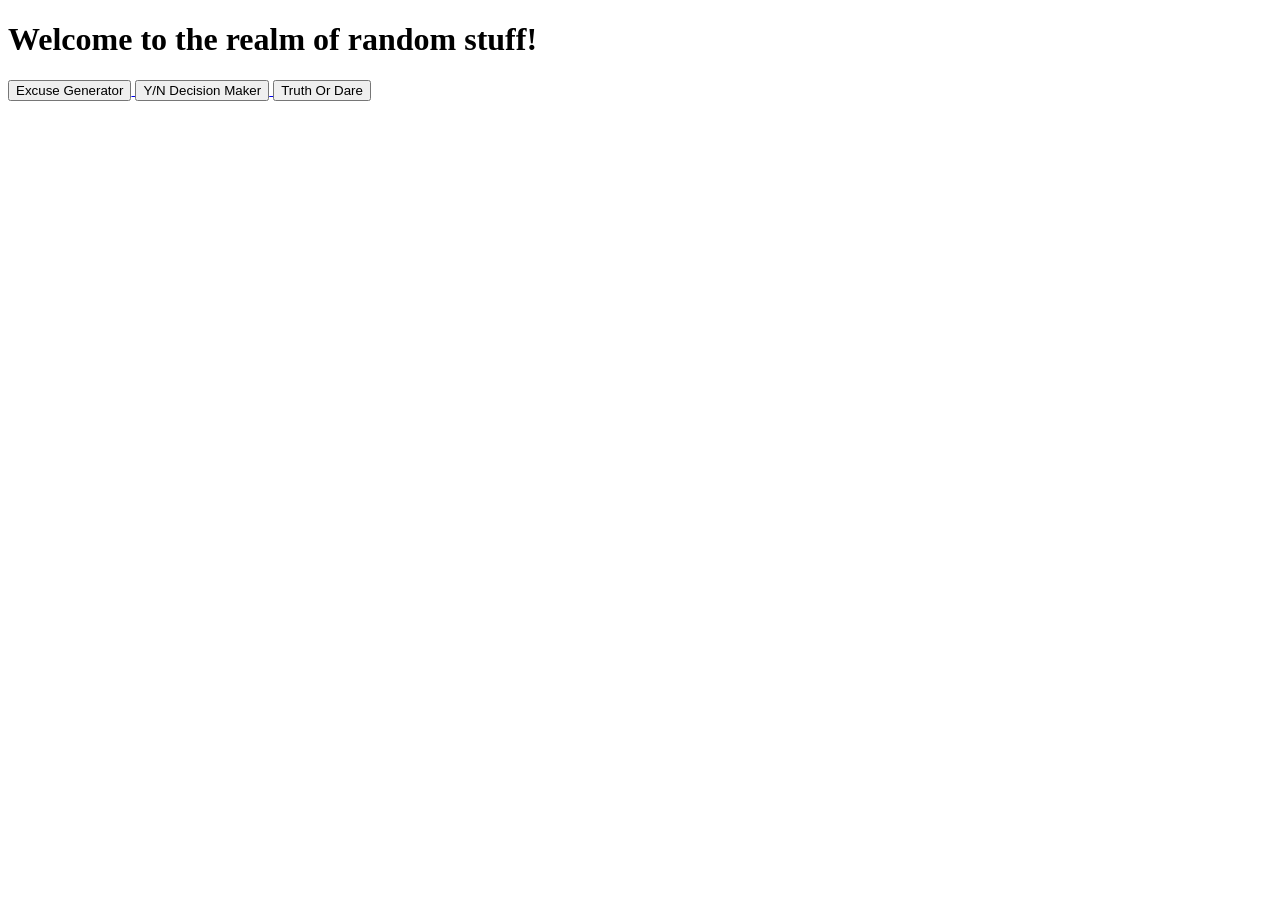
==== index.html @ 16cbc592 "Add files via upload" ====
<!DOCTYPE html>
<html>
    <head><title>Random Stuff!</title></head>
    <body>
        <h1>Welcome to the realm of random stuff!</h1>
        <a href="excuses.html">
            <button class="excuses">Excuse Generator</button>
        </a>
         <a href="decider.html">
            <button class="decide">Y/N Decision Maker</button>
        </a>
        <a href="truth-or-dare.html">
            <button class="tod">Truth Or Dare</button>
        </a>
    </body>
</html>
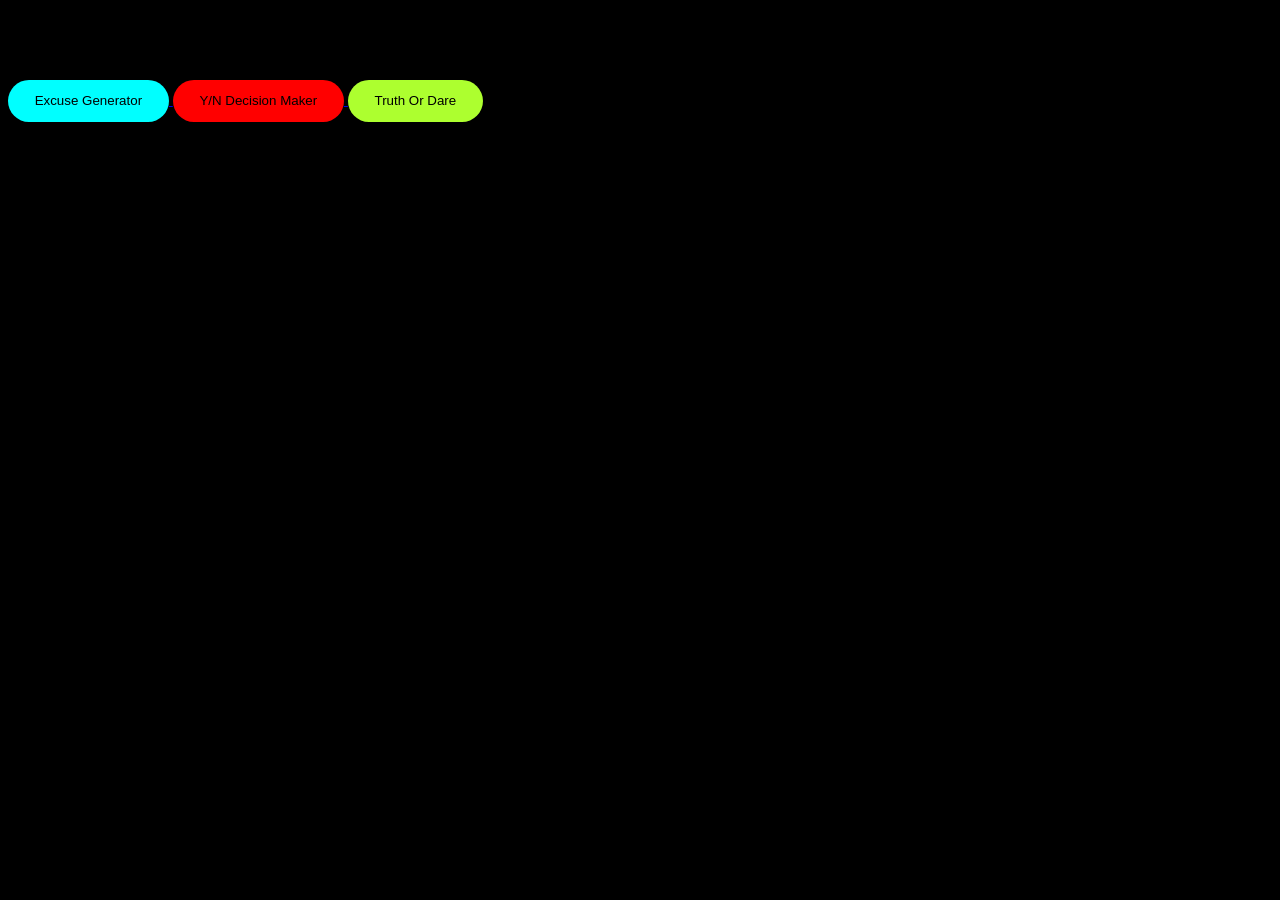
==== commit 61a1961c: "index.html" ====
--- a/index.html
+++ b/index.html
@@ -1,6 +1,9 @@
 <!DOCTYPE html>
 <html>
-    <head><title>Random Stuff!</title></head>
+    <head>
+        <link rel="stylesheet" href="index.css">
+        <title>Random Stuff!</title>
+    </head>
     <body>
         <h1>Welcome to the realm of random stuff!</h1>
         <a href="excuses.html">
--- a/index.css
+++ b/index.css
@@ -0,0 +1,51 @@
+body{
+    background-color: black;
+}
+
+.greet{
+    color: yellow;
+    text-align: center;
+}
+
+.buttons{
+    display: grid;
+    grid-template-columns: repeat(auto-fit, minmax(150px, 1fr));
+    gap: 3vw;
+    border: none;
+}
+
+.excuses{
+    background-color: cyan;
+    padding: 1em 2em;
+    border-radius: 10em;
+    border: none;
+}
+.decide{
+    background-color: red;
+    padding: 1em 2em;
+    border-radius: 10em;
+    border: none;
+    
+}
+.tod{
+    background-color: greenyellow;
+    padding: 1em 2em;
+    border-radius: 10em;
+    border: none;
+}
+
+.excuses:hover{
+    box-shadow: 0px 0px 30px cyan;
+    transform: translateY(-5px);
+    transition: ease 0.5s;
+}
+.decide:hover{
+    box-shadow: 0px 0px 30px red;
+    transform: translateY(-5px);
+    transition: ease 0.5s;
+}
+.tod:hover{
+    box-shadow: 0px 0px 30px greenyellow;
+    transform: translateY(-20%);
+    transition: ease 0.5s;
+}
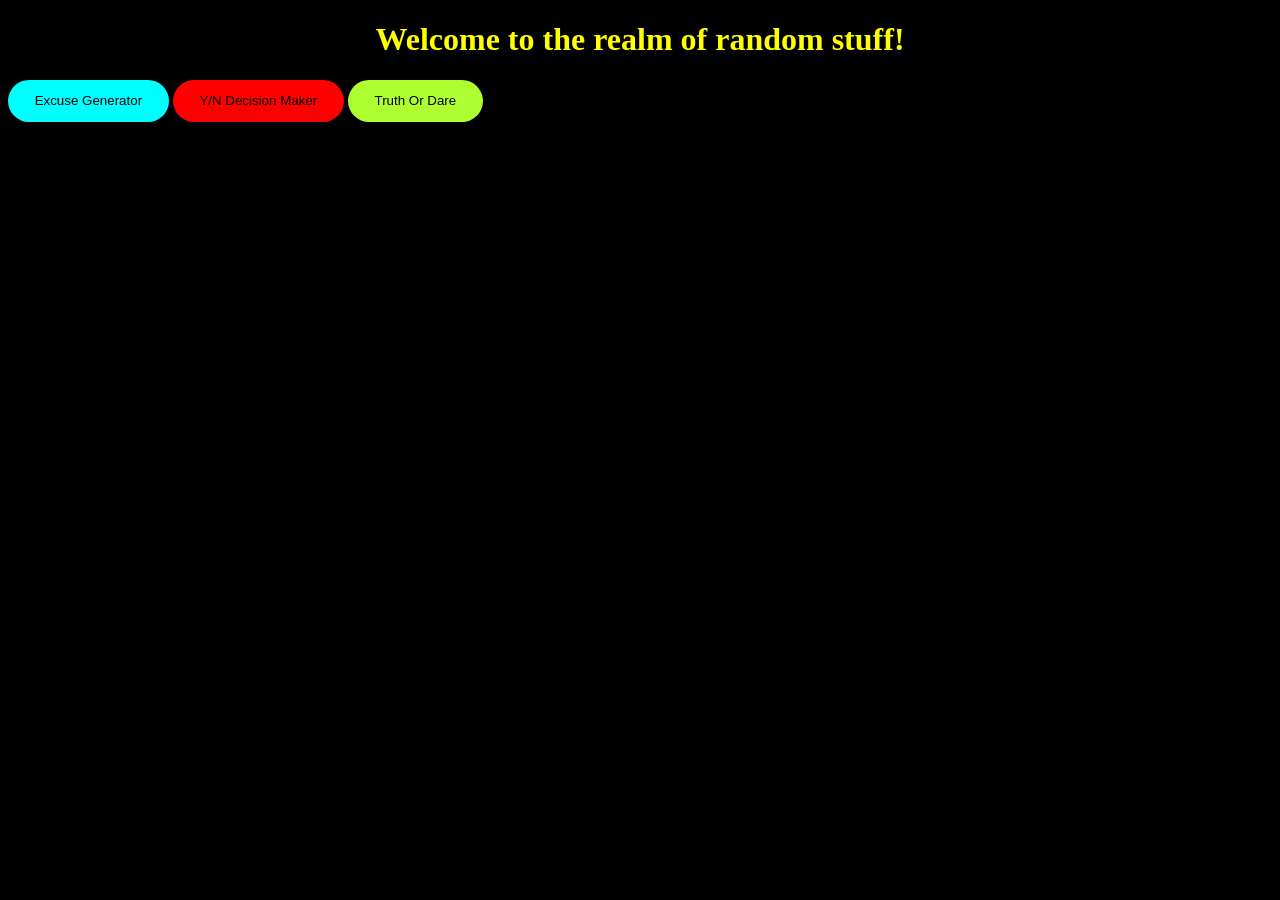
==== commit 8df384e9: "index.html" ====
--- a/index.html
+++ b/index.html
@@ -5,7 +5,7 @@
         <title>Random Stuff!</title>
     </head>
     <body>
-        <h1>Welcome to the realm of random stuff!</h1>
+        <h1 class="greet">Welcome to the realm of random stuff!</h1>
         <a href="excuses.html">
             <button class="excuses">Excuse Generator</button>
         </a>
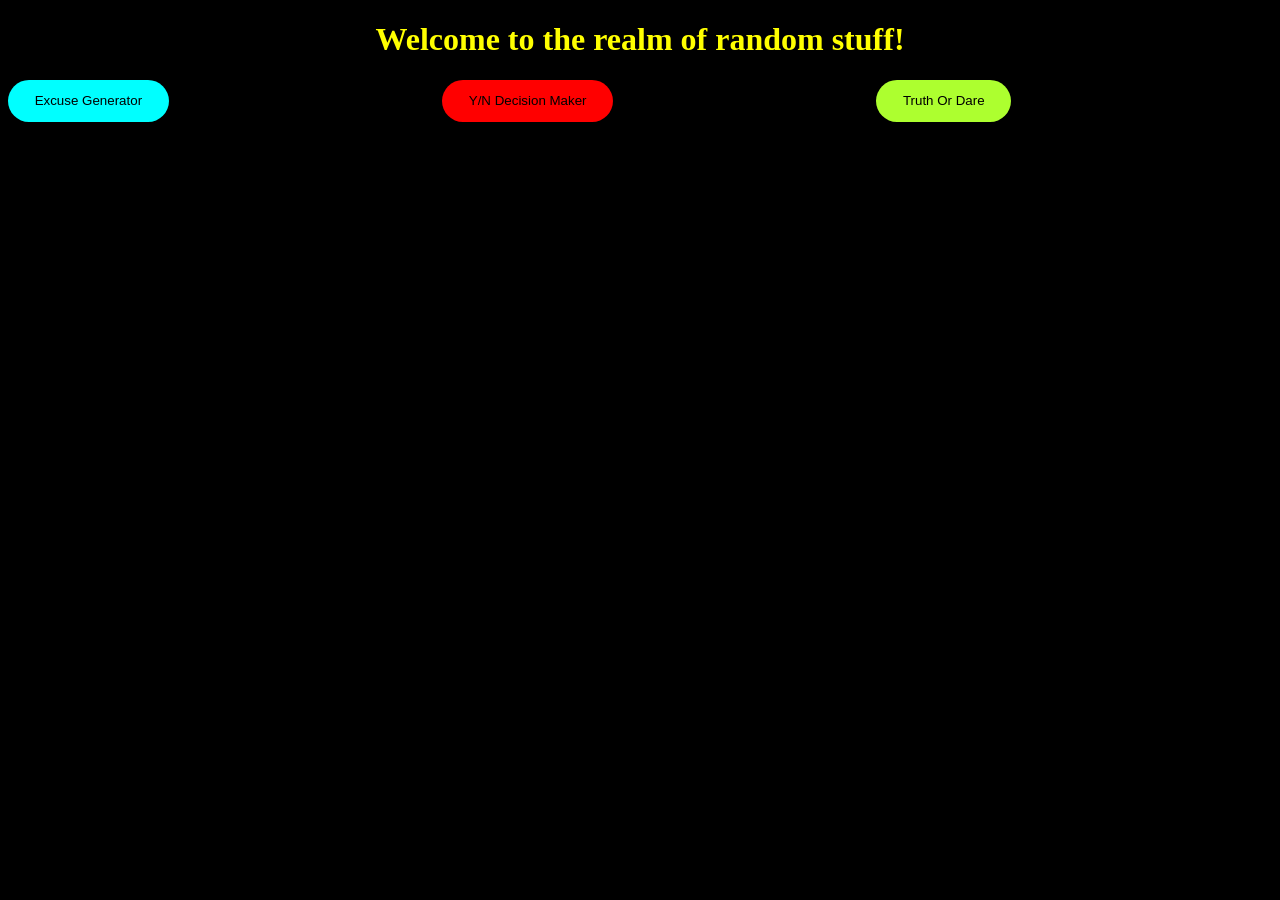
==== commit 8f7b9a5d: "index.html" ====
--- a/index.html
+++ b/index.html
@@ -1,19 +1,25 @@
 <!DOCTYPE html>
 <html>
     <head>
+        <title>Random Stuff!</title>
         <link rel="stylesheet" href="index.css">
-        <title>Random Stuff!</title>
     </head>
-    <body>
-        <h1 class="greet">Welcome to the realm of random stuff!</h1>
-        <a href="excuses.html">
-            <button class="excuses">Excuse Generator</button>
-        </a>
-         <a href="decider.html">
-            <button class="decide">Y/N Decision Maker</button>
-        </a>
-        <a href="truth-or-dare.html">
-            <button class="tod">Truth Or Dare</button>
-        </a>
+    <body class="body">
+        <div class="greet">
+            <h1>Welcome to the realm of random stuff!</h1>
+        </div>
+
+        <div class="buttons">
+            <a href="excuses.html">
+                <button class="excuses">Excuse Generator</button>
+            </a>
+            <a href="decider.html">
+                <button class="decide">Y/N Decision Maker</button>
+            </a>
+            <a href="truth-or-dare.html">
+                <button class="tod">Truth Or Dare</button>
+            </a>
+            
+        </div>
     </body>
 </html>
